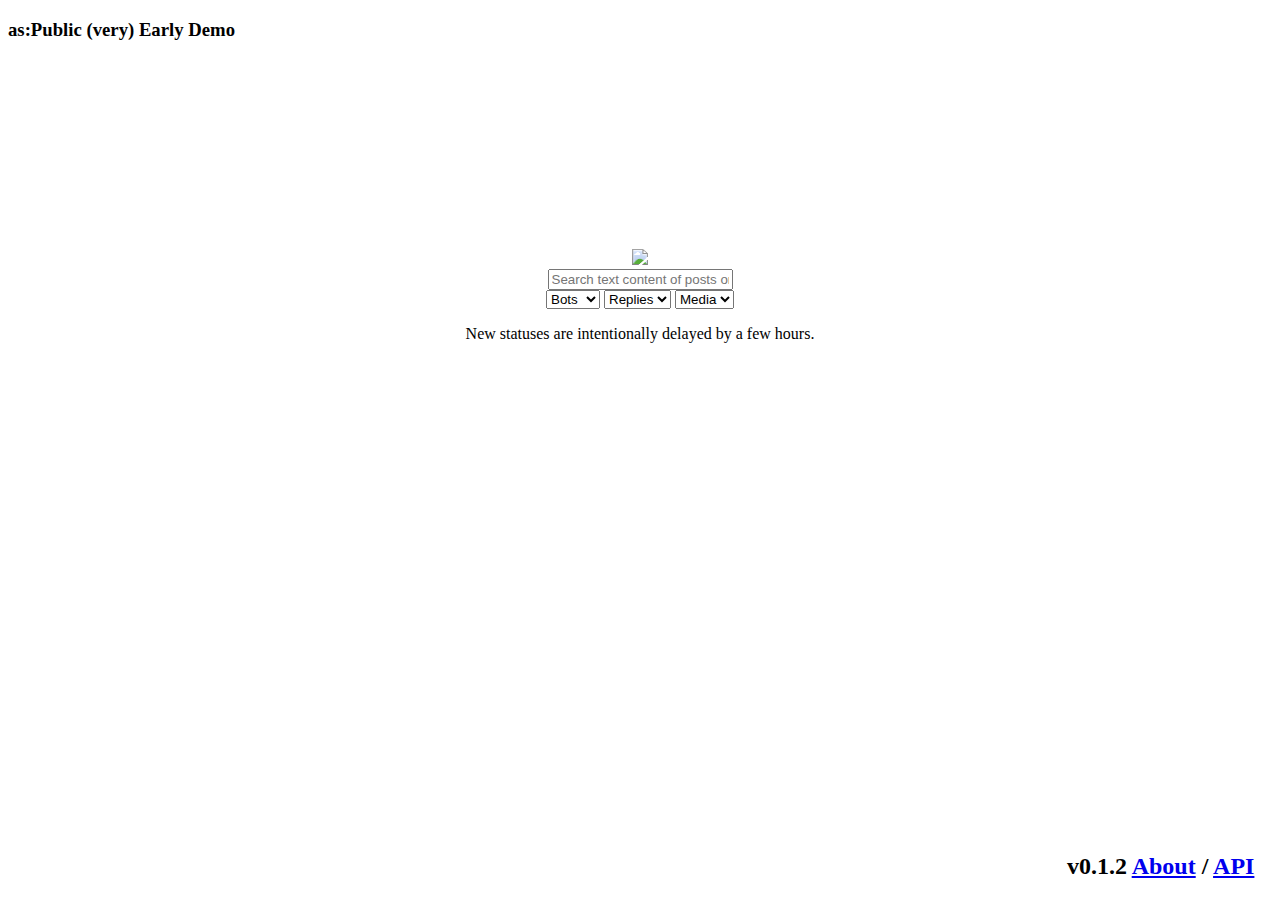
==== viewer-static/index.html @ b9afb259 "before fuckery to find one fucking line" ====
<!DOCTYPE html>
<html>
<head>
<title>I've got vision.</title>
<link rel="stylesheet" type="text/css" href="/assets/aspublic.css">
<meta property="og:title" content="as:Public Search" />
<meta property="og:description" content="Self-hosted Fediverse search appliance that's lightweight for both you and the network" />
<meta property="og:image" content="/assets/logo.png" />
</head><body>
<div class="f0">
<h3>as:Public (very) Early Demo</h3>
<center>
<img src="/assets/logo.png" width="50%" style="margin-top: 15%;" />
<form action="/search" method="get">
  <input type="text" class="home-searchbox" name="q" placeholder="Search text content of posts on the Fediverse">
  <div style="align-items: center;">
    <select class="home-selector" name="bots">
      <option value="">Bots</option>
      <option value="1">Only</option>
      <option value="0">None</option>
    </select>
    <select class="home-selector" name="replies">
      <option value="">Replies</option>
      <option value="1">Only</option>
      <option value="0">None</option>
    </select>
    <select class="home-selector" name="attachments">
      <option value="">Media</option>
      <option value="1">Only</option>
      <option value="0">None</option>
    </select>
  </div>
</form>
<p>New statuses are intentionally delayed by a few hours.</p>
<br />
<div style="position: absolute; bottom: 0px; right: 2%;">
<h2>v0.1.2 <a href="/about">About</a>  / <a href="/docs">API</a></h2>
</div>
</body>
</html>
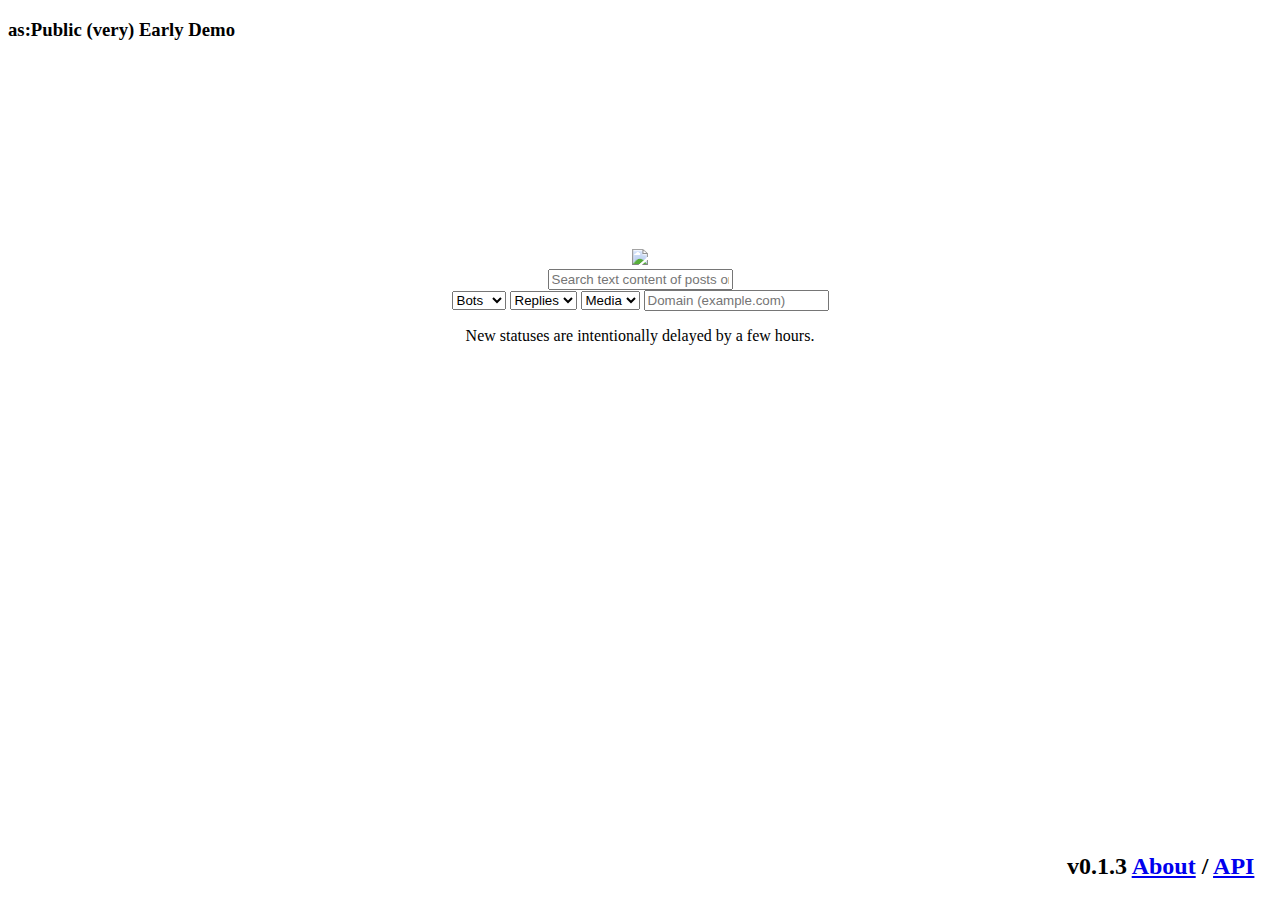
==== commit 29045a4a: "exclusions added to collector, domain search added to viewer, readme updated, version bumped" ====
--- a/viewer-static/index.html
+++ b/viewer-static/index.html
@@ -29,12 +29,15 @@
       <option value="1">Only</option>
       <option value="0">None</option>
     </select>
+    <input type="text" class="home-domainbox" name="domain" placeholder="Domain (example.com)">
+    <input type="submit" style="display: none;">
   </div>
 </form>
 <p>New statuses are intentionally delayed by a few hours.</p>
+</center></div>
 <br />
 <div style="position: absolute; bottom: 0px; right: 2%;">
-<h2>v0.1.2 <a href="/about">About</a>  / <a href="/docs">API</a></h2>
+<h2>v0.1.3 <a href="/about">About</a>  / <a href="/docs">API</a></h2>
 </div>
 </body>
 </html>
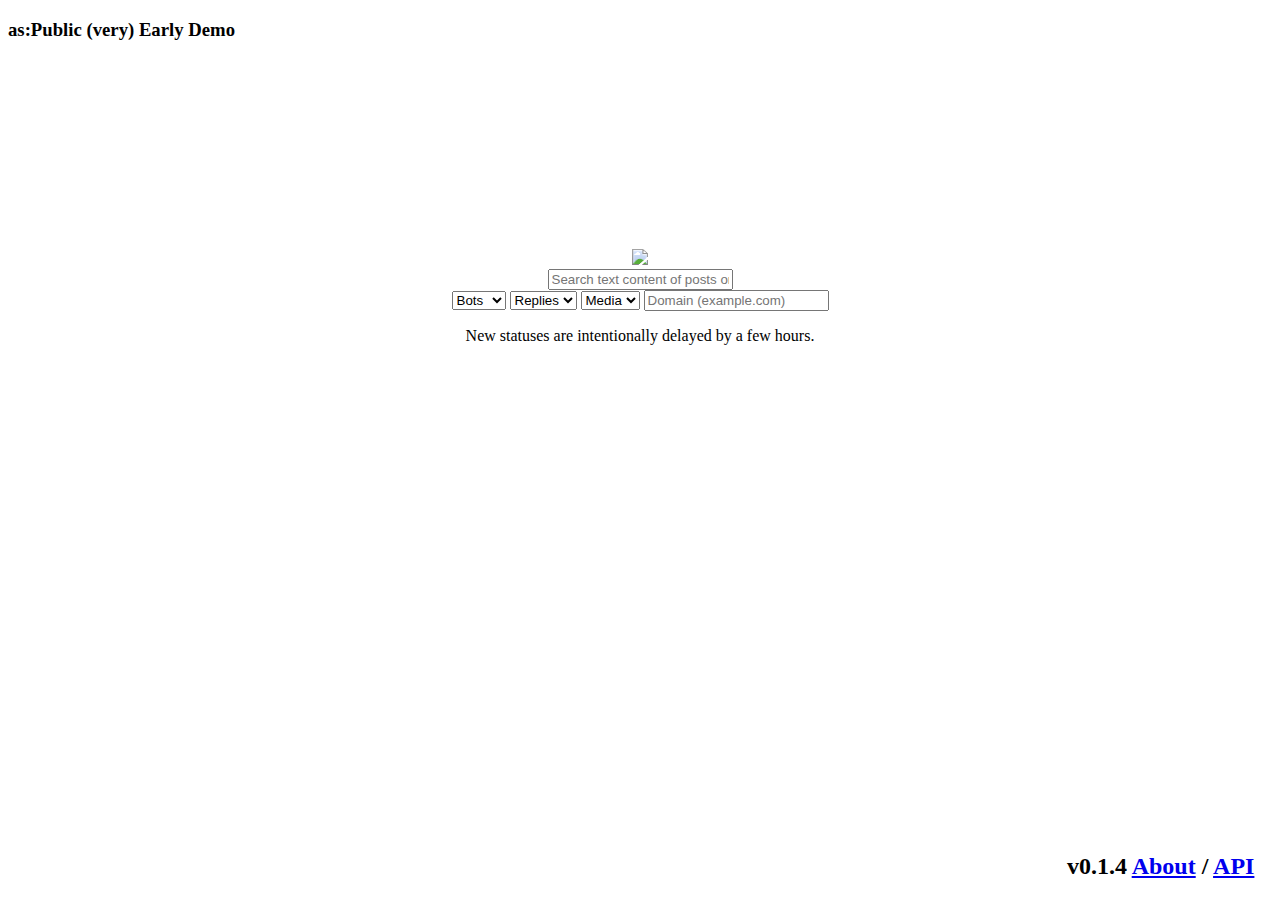
==== commit 45b4a45b: "v0.1.4" ====
--- a/viewer-static/index.html
+++ b/viewer-static/index.html
@@ -37,7 +37,7 @@
 </center></div>
 <br />
 <div style="position: absolute; bottom: 0px; right: 2%;">
-<h2>v0.1.3 <a href="/about">About</a>  / <a href="/docs">API</a></h2>
+<h2>v0.1.4 <a href="/about">About</a>  / <a href="/docs">API</a></h2>
 </div>
 </body>
 </html>
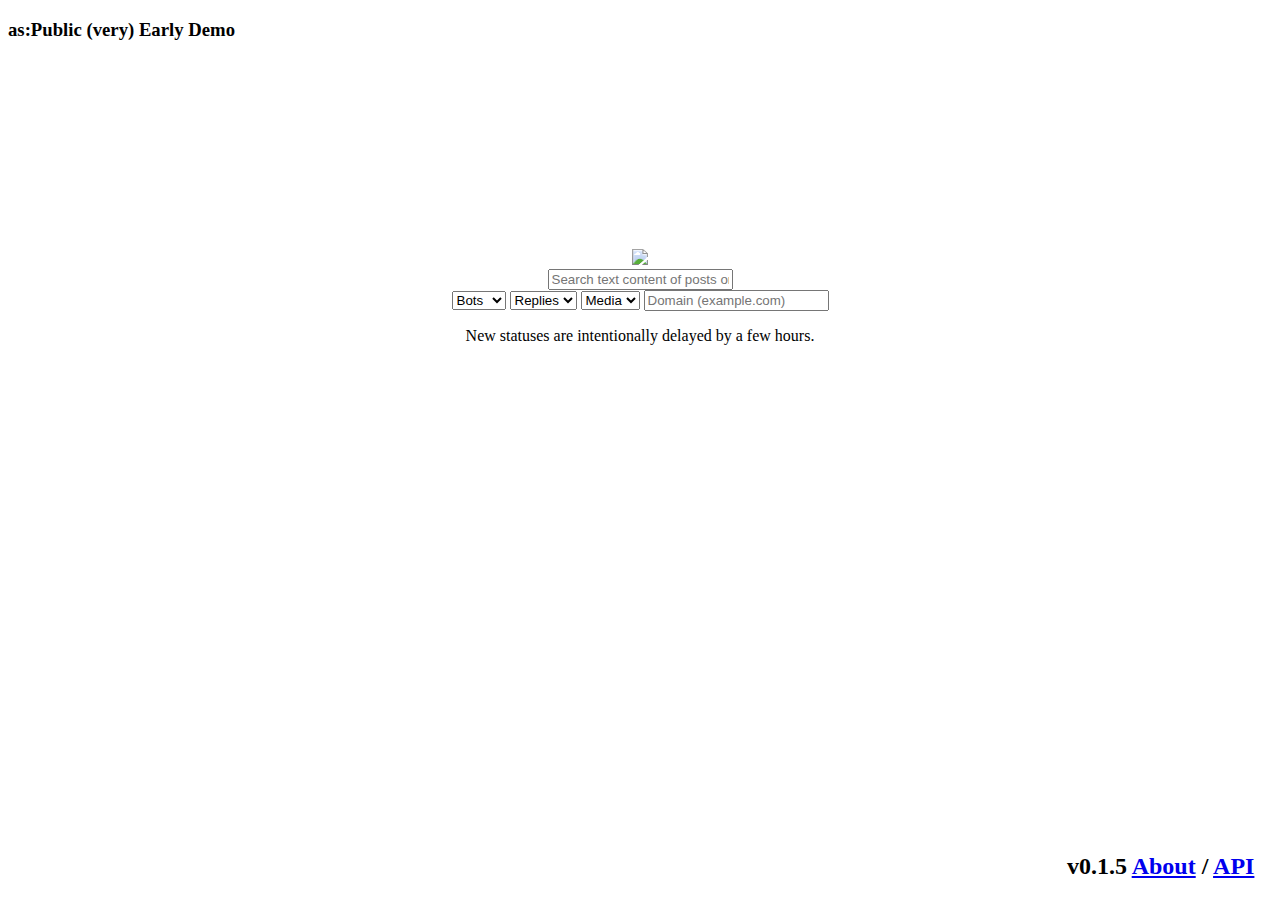
==== commit fd9d5208: "v0.1.5" ====
--- a/viewer-static/index.html
+++ b/viewer-static/index.html
@@ -37,7 +37,7 @@
 </center></div>
 <br />
 <div style="position: absolute; bottom: 0px; right: 2%;">
-<h2>v0.1.4 <a href="/about">About</a>  / <a href="/docs">API</a></h2>
+<h2>v0.1.5 <a href="/about">About</a>  / <a href="/docs">API</a></h2>
 </div>
 </body>
 </html>
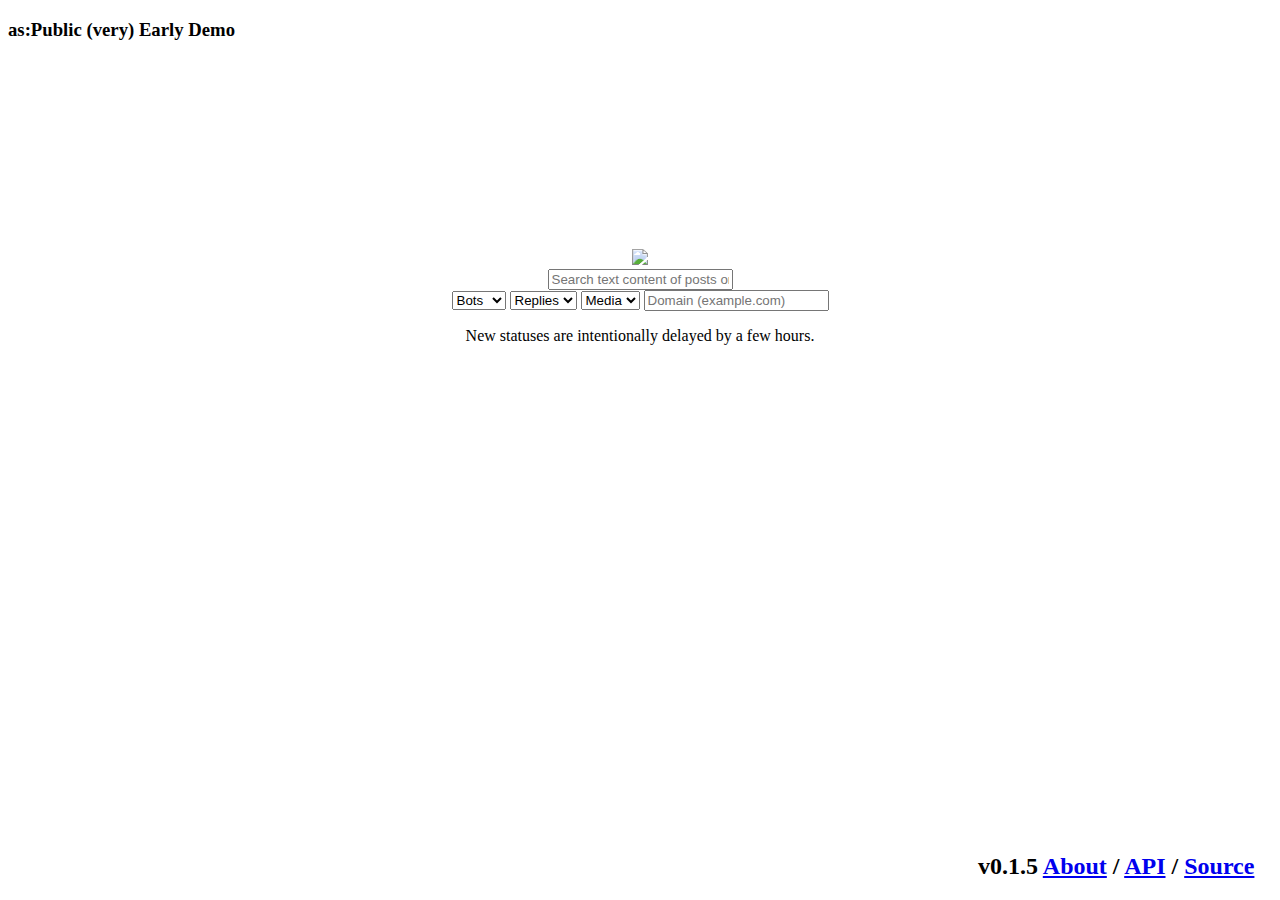
==== commit f271768c: "added source link to static frontpage" ====
--- a/viewer-static/index.html
+++ b/viewer-static/index.html
@@ -37,7 +37,7 @@
 </center></div>
 <br />
 <div style="position: absolute; bottom: 0px; right: 2%;">
-<h2>v0.1.5 <a href="/about">About</a>  / <a href="/docs">API</a></h2>
+<h2>v0.1.5 <a href="/about">About</a>  / <a href="/docs">API</a> / <a href="/aspublic-latest.tar">Source</a></h2>
 </div>
 </body>
 </html>
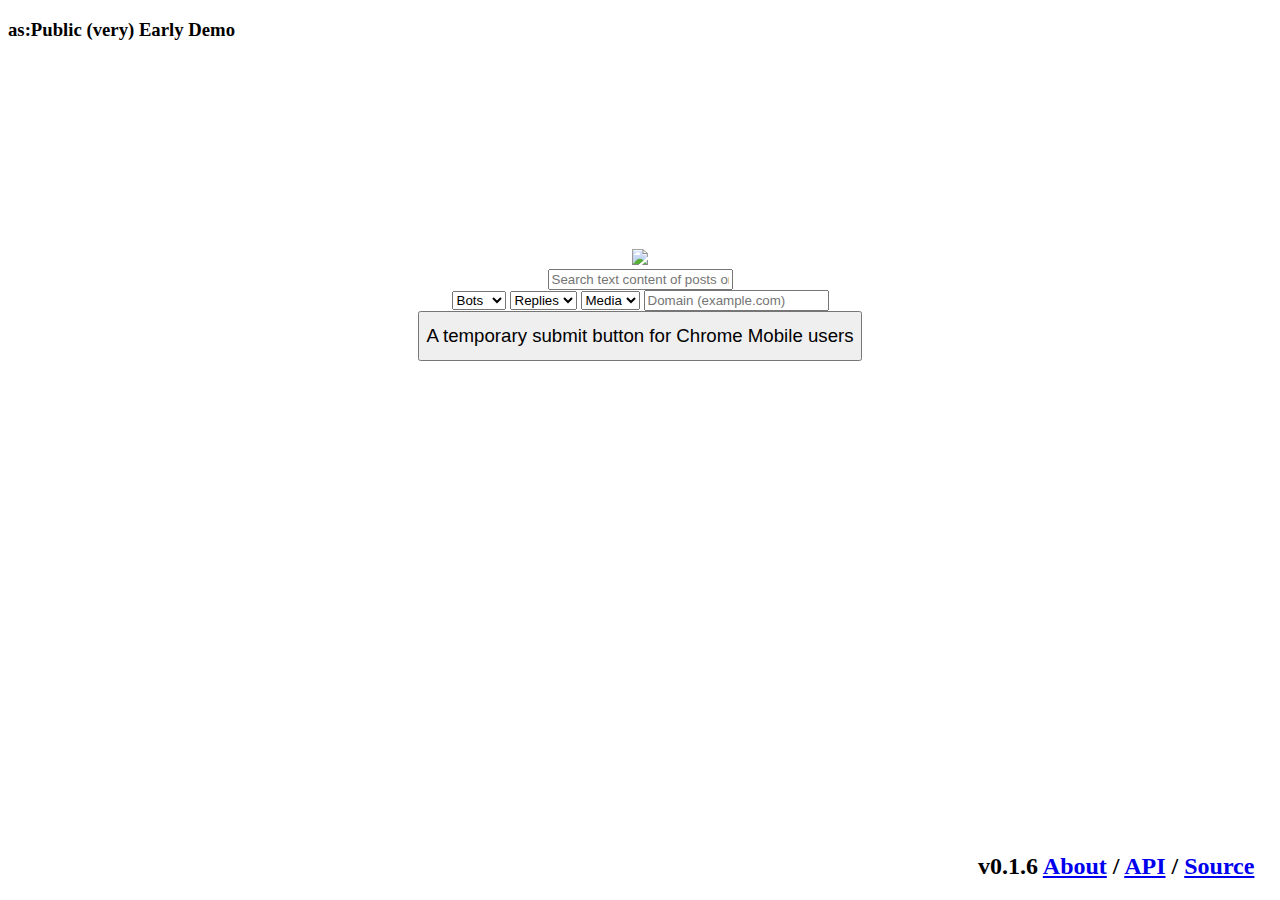
==== commit ec2719ad: "new viewer backend now supports sqlite, viewer config file added, readme updated, example config fil" ====
--- a/viewer-static/index.html
+++ b/viewer-static/index.html
@@ -1,7 +1,7 @@
 <!DOCTYPE html>
 <html>
 <head>
-<title>I've got vision.</title>
+<title>as:Public Fediverse Search</title>
 <link rel="stylesheet" type="text/css" href="/assets/aspublic.css">
 <meta property="og:title" content="as:Public Search" />
 <meta property="og:description" content="Self-hosted Fediverse search appliance that's lightweight for both you and the network" />
@@ -9,11 +9,11 @@
 </head><body>
 <div class="f0">
 <h3>as:Public (very) Early Demo</h3>
-<center>
+<div style="text-align: center">
 <img src="/assets/logo.png" width="50%" style="margin-top: 15%;" />
 <form action="/search" method="get">
   <input type="text" class="home-searchbox" name="q" placeholder="Search text content of posts on the Fediverse">
-  <div style="align-items: center;">
+  <div>
     <select class="home-selector" name="bots">
       <option value="">Bots</option>
       <option value="1">Only</option>
@@ -32,12 +32,12 @@
     <input type="text" class="home-domainbox" name="domain" placeholder="Domain (example.com)">
     <input type="submit" style="display: none;">
   </div>
+    <input type="submit" class="home-selector" style="height: 50px; font-size: 14pt;" value="A temporary submit button for Chrome Mobile users">
 </form>
-<p>New statuses are intentionally delayed by a few hours.</p>
-</center></div>
+</div></div>
 <br />
 <div style="position: absolute; bottom: 0px; right: 2%;">
-<h2>v0.1.5 <a href="/about">About</a>  / <a href="/docs">API</a> / <a href="/aspublic-latest.tar">Source</a></h2>
+<h2>v0.1.6 <a href="/about">About</a>  / <a href="/docs">API</a> / <a href="/aspublic-latest.tar">Source</a></h2>
 </div>
 </body>
 </html>
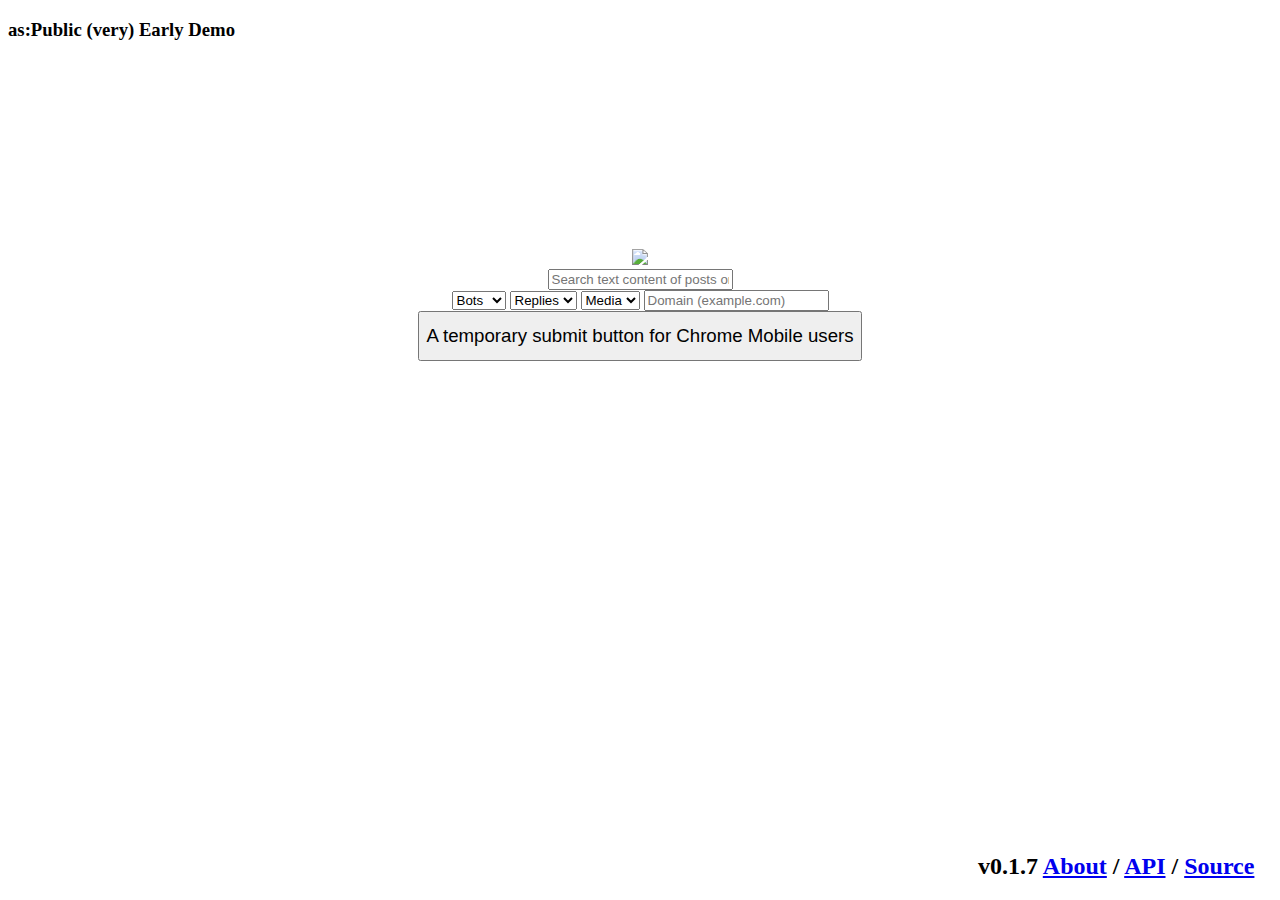
==== commit 11479d20: "Version bump to 0.1.7, removed demo domain information from /about" ====
--- a/viewer-static/index.html
+++ b/viewer-static/index.html
@@ -3,9 +3,10 @@
 <head>
 <title>as:Public Fediverse Search</title>
 <link rel="stylesheet" type="text/css" href="/assets/aspublic.css">
-<meta property="og:title" content="as:Public Search" />
-<meta property="og:description" content="Self-hosted Fediverse search appliance that's lightweight for both you and the network" />
-<meta property="og:image" content="/assets/logo.png" />
+  <meta name="viewport" content="width=device-width, initial-scale=0.8, maximum-scale=0.8, minimum-scale=0.8, user-scalable=no, minimal-ui">
+  <meta property="og:title" content="as:Public Search" />
+  <meta property="og:description" content="Self-hosted Fediverse search appliance that's lightweight for both you and the network" />
+  <meta property="og:image" content="/assets/logo.png" />
 </head><body>
 <div class="f0">
 <h3>as:Public (very) Early Demo</h3>
@@ -37,7 +38,7 @@
 </div></div>
 <br />
 <div style="position: absolute; bottom: 0px; right: 2%;">
-<h2>v0.1.6 <a href="/about">About</a>  / <a href="/docs">API</a> / <a href="/aspublic-latest.tar">Source</a></h2>
+<h2>v0.1.7 <a href="/about">About</a>  / <a href="/docs">API</a> / <a href="/aspublic-latest.tar">Source</a></h2>
 </div>
 </body>
 </html>
